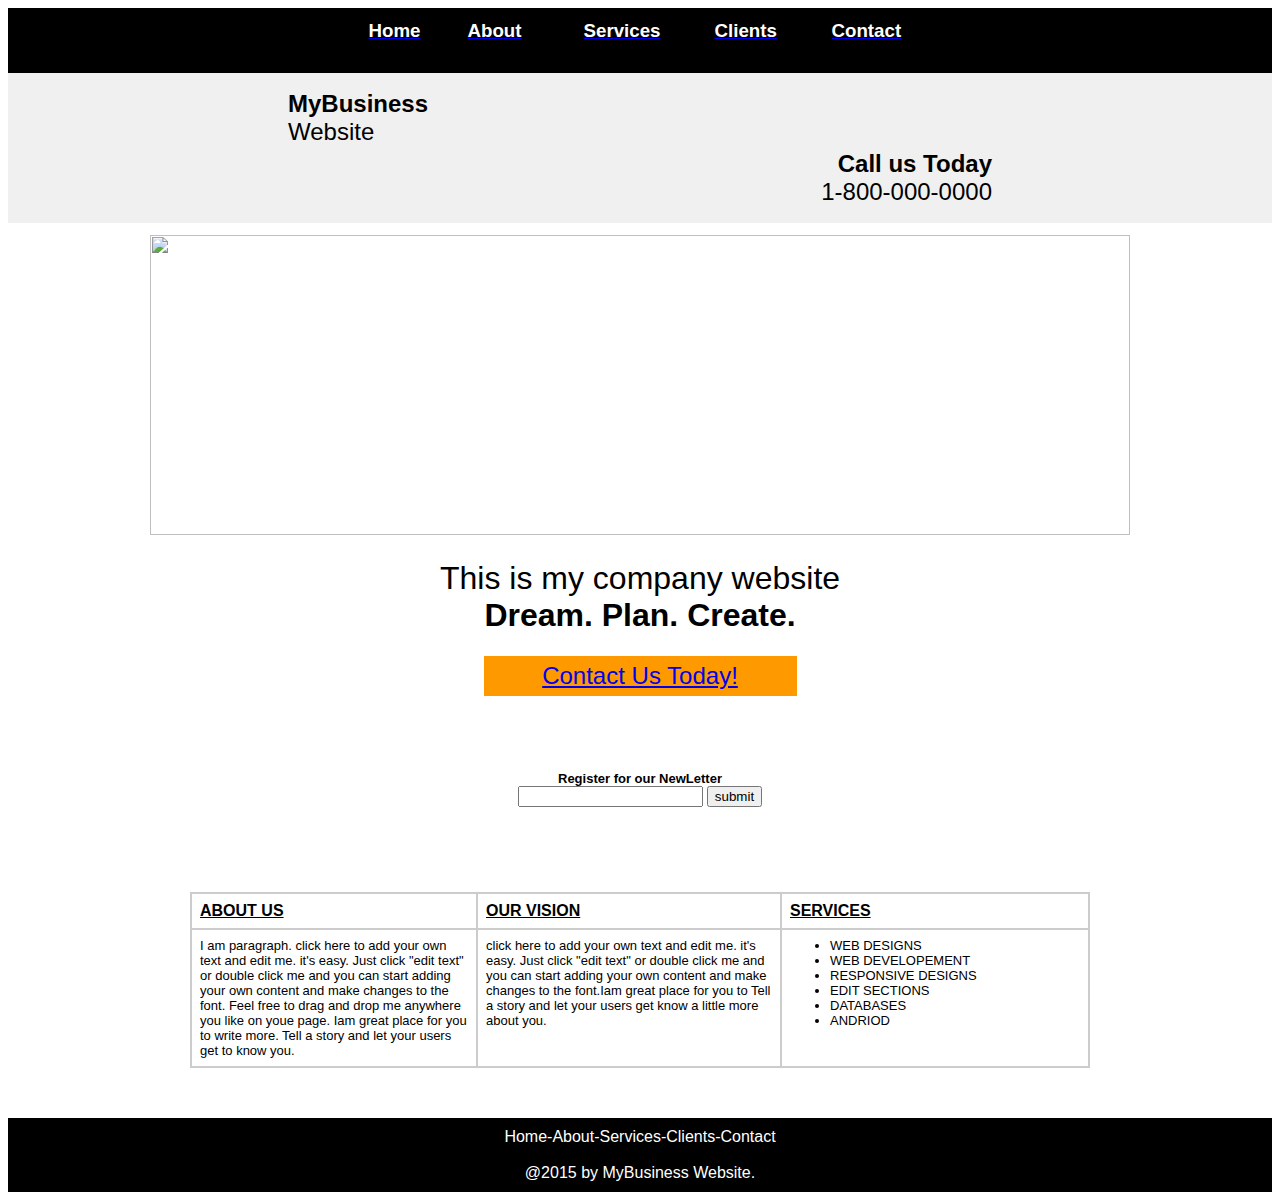
==== index.html @ 4c77c4de "Adding html files" ====
<html>
<head>
<meta http-equiv="Content-Type" content="text/html; charset-utf-8" />
<title>Website Project</title>
</head>

<body>


<table width="100%" height="60" border="0" cellspacing="5" cellpadding="5" bgcolor="#000000">
   <tr>
   
      <td align="left">
	     <table width="547" border="0" align="center" cellpadding="1" cellspacing="1">
		 
		    <td width="96"> <a href="webproj1.html"><font face="verdana, geneva,sans-serif" color="white"><h3>Home</h3></font></a></td>
		  
		    <td width="113"><a href="prog1.html"> <font face="verdana, geneva,sans-serif" color="white"><h3>About</h3></font></a></td>
		  
		    <td width="128"><a href="sevices.html"><font face="verdana, geneva,sans-serif" color="white"><h3>Services</h3></font></a></td>
		  
		    <td width="114"><a href="client.html"> <font face="verdana, geneva,sans-serif" color="white"><h3>Clients</h3></font></a></td>
		  
		    <td width="80"><a href="sample.html"> <font face="verdana, geneva,sans-serif" color="white"><h3>Contact</h3></font></a></td>
		  </table>
		  
		</td>

	</tr>
</table>

<table width="100%" height="150" border="0" cellspacing="5" cellpadding="5" bgcolor="#F0F0F0">
<tr>
   
      <td align="center">
	     <table width="708" border="0" cellpadding="1" cellspacing="1">
		   <tr>
		    <td width="338" align="left"><font face="verdana, geneva,sans-serif" color="black" size="5"><strong>MyBusiness</strong>
			<br/>
			Website</font></td>
			
			<table width="708" border="0" cellpadding="1" cellspacing="1">
		    <tr>
		    <td width="291" align="right"><font face="verdana, geneva,sans-serif" color="black" size="5"><strong>Call us Today</strong>
			<br/>
			1-800-000-0000</font></td>
		   </tr>
		  </table>
       </td>
  </tr>
</table>  

<table width="100%" height="150" border="0" cellspacing="5" cellpadding="5" bgcolor="white">
    
	<tr>
	
	   <td align="center">
	       <table width="600" border="0" cellpadding="1" cellspacing="1">
		      <tr>
			  
			      <td align="center"><img src=".\thumbnails\bg.jpg" width="980" height="300" /></td>
			  <tr>
           </table>
       </td>	
    </tr>	
</table>


<table width="100%" height="82" border="0" cellspacing="5" cellpadding="5" bgcolor="white">
    
	<tr>	
	   
	    <td height="72" align="center" valign="top">
		    <table width="730" border="0" cellpadding="1" cellspacing="1">
			  
			  <tr>
			  <td width="726" align="center"><font face="verdana, geneva,sans-serif" color="black" size="6">This is my company website<strong><br/>
			  Dream. Plan. Create.</strong><br/>
			  </font></td>
			  </tr>
			</table>
        </td>
    </tr>
</table>

<table width="100%" height="236" border="0" cellspacing="5" cellpadding="5" bgcolor="white">
    
	<tr>	
	   
	    <td height="72" align="center" valign="top">
		    <table width="313" border="0" cellpadding="3" cellspacing="3" bgcolor="#FF9900">
			  
			  <tr>
			  <td width="301" align="center" nowrap="nowrap"><font color="white" size="5" face="verdana, geneva,sans-serif">
			  <a href="#">Contact Us Today!</a></br/> 
			  </font></td>
			   </tr>
			</table>
        </td>
    </tr>
  
    <tr>
	  <td height="72" align="center" valign="top">
	    
		<font color="black" size="2" face="verdana, geneva,sans-serif">
		<strong>Register for our NewLetter</strong></font><br/>
		
		<form name="contact" method="post" action="send.php">
		<input type="text" name="email" />
		<input type="submit" name="button" value="submit" />
		</form>
		
	  </td>
    </tr>
</table>


<table width="100%" height="236" border="0" cellspacing="5" cellpadding="5" bgcolor="white">	

   <tr>
	   <td height="72" align="center" valign="top">
	      
		  <table width="900" border="1" bordercolor="#CCCCCC" cellpadding="8" cellspacing="0" >
		     <tr>
			 
			 <td width="268" align="left"><font face="verdana, geneva,sans-serif" color="black" size="3"><strong><u>ABOUT US</u></strong>
			 </font></td>
			 
			 <td width="286" align="left"><font face="verdana, geneva,sans-serif" color="black" size="3"><strong><u>OUR VISION</u></strong>
			 </font></td>
			 
			 <td width="290" align="left"><font face="verdana, geneva,sans-serif" color="black" size="3"><strong><u>SERVICES</u></strong>
			 </font></td>
			 
			 </tr>
			    <td><font face="verdana, geneva,sans-serif" color="black" size="2"> I am paragraph. click here to add your own text and edit me. it's easy. 
				Just click "edit text" or double click me and you can start adding your own content and make changes to the font. 
				Feel free to drag and drop me anywhere you like on youe page. Iam great place for you to write more. Tell a story and let your users get to 
                 know you.</font></td>		
    
                <td valign="top"><font face="verdana, geneva,sans-serif" color="black" size="2">click here to add your own text and edit me. it's easy. 
				Just click "edit text" or double click me and you can start adding your own content and make changes to the font.Iam great place for you to
			    Tell a story and let your users get know a little more about you.</font></td>		
				
				
				
				<td valign="top">
				<font face="verdana, geneva,sans-serif" color="black" size="2">
				   <ul>
				       <li> WEB DESIGNS <br/>
                       </li>		

                        <li> WEB DEVELOPEMENT <br/>
                       </li>			
              
                         <li> RESPONSIVE DESIGNS <br/>
                       </li>		

                          <li> EDIT SECTIONS <br/>
                       </li>				

                            <li> DATABASES <br/>
                       </li>	

                             <li> ANDRIOD <br/>
                       </li>	
                    </ul>
                 </font>
                </td>
             <tr>				
		   </table>	 
		</td>
			 
	</tr>
</table>	

<table width="100%" height="60" border="0" cellspacing="5" cellpadding="5" bgcolor="#000000">	
      
	  <tr>
	      <td align="center">
		  
		    <font face="verdana, geneva,sans-serif" color="white">
			Home-About-Services-Clients-Contact<br/>
			</br/>
			@2015 by MyBusiness Website.</font>
			
			</td>
	   </tr>
</table>	   
</body>
</html>
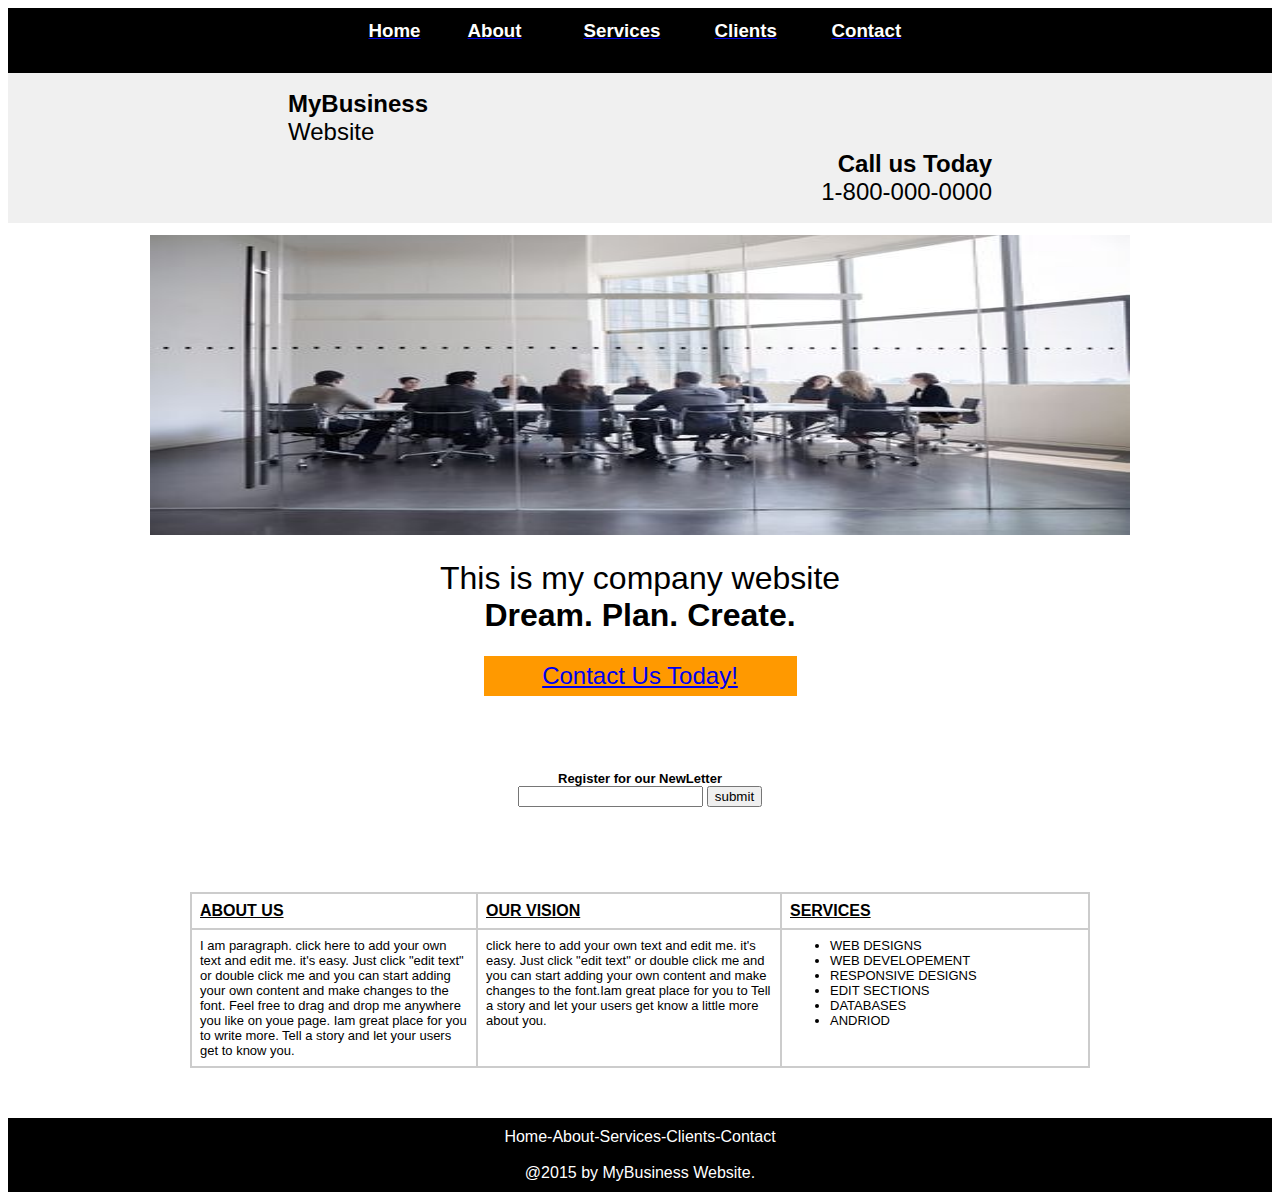
==== commit d749edcd: "save current changes" ====
--- a/index.html
+++ b/index.html
@@ -13,7 +13,7 @@
       <td align="left">
 	     <table width="547" border="0" align="center" cellpadding="1" cellspacing="1">
 		 
-		    <td width="96"> <a href="webproj1.html"><font face="verdana, geneva,sans-serif" color="white"><h3>Home</h3></font></a></td>
+		    <td width="96"> <a href="index.html"><font face="verdana, geneva,sans-serif" color="white"><h3>Home</h3></font></a></td>
 		  
 		    <td width="113"><a href="prog1.html"> <font face="verdana, geneva,sans-serif" color="white"><h3>About</h3></font></a></td>
 		  
